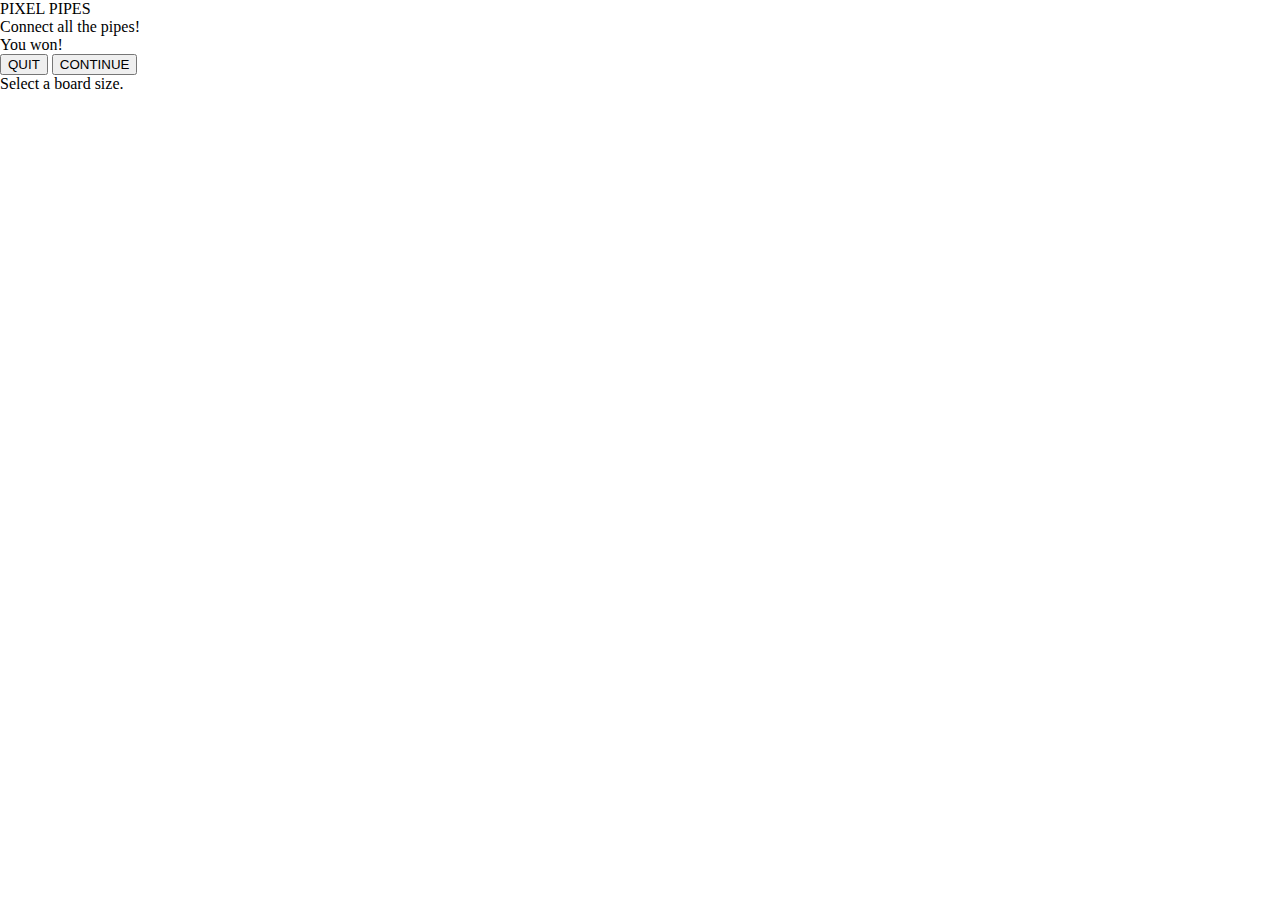
==== index.html @ 30b77581 "Styling" ====
<!DOCTYPE html>
<html>
  <head>
    <title>Pipes</title>

    <style>
      html, body, canvas {
        padding: 0;
        margin: 0;
        overflow: hidden;
      }
    </style>

    <link rel="stylesheet" type="text/css" href="./index.scss"></link>
  </head>

  <body>
    <div id="content">
      <div id="game-container">
        <div id="title">PIXEL PIPES</div>
        <div id="subtitle">Connect all the pipes!</div>
        <div class="victory-backdrop hidden"></div>
        <div class="victory-modal hidden">
          <div class="text">You won!</div>
          <button class="quit">QUIT</button>
          <button class="continue">CONTINUE</button>
        </div>
        <div class="container">
          <div id="selection">
            <div class="heading">Select a board size.</div>
            <div class="buttons"></div>
          </div>
          <div id="game-canvas"></div>
        </div>
      </div>
    </div>

    <script src="./jquery-2.1.4.min.js"></script>
    <script src="./util.js"></script>
    <script src="./game.js"></script>
    <script src="./board.js"></script>
    <script src="./pipe.js"></script>
    <script src="./gameView.js"></script>

    <script>
        (function() {
          new Pipes.GameView();
        })();
    </script>
  </body>
</html>
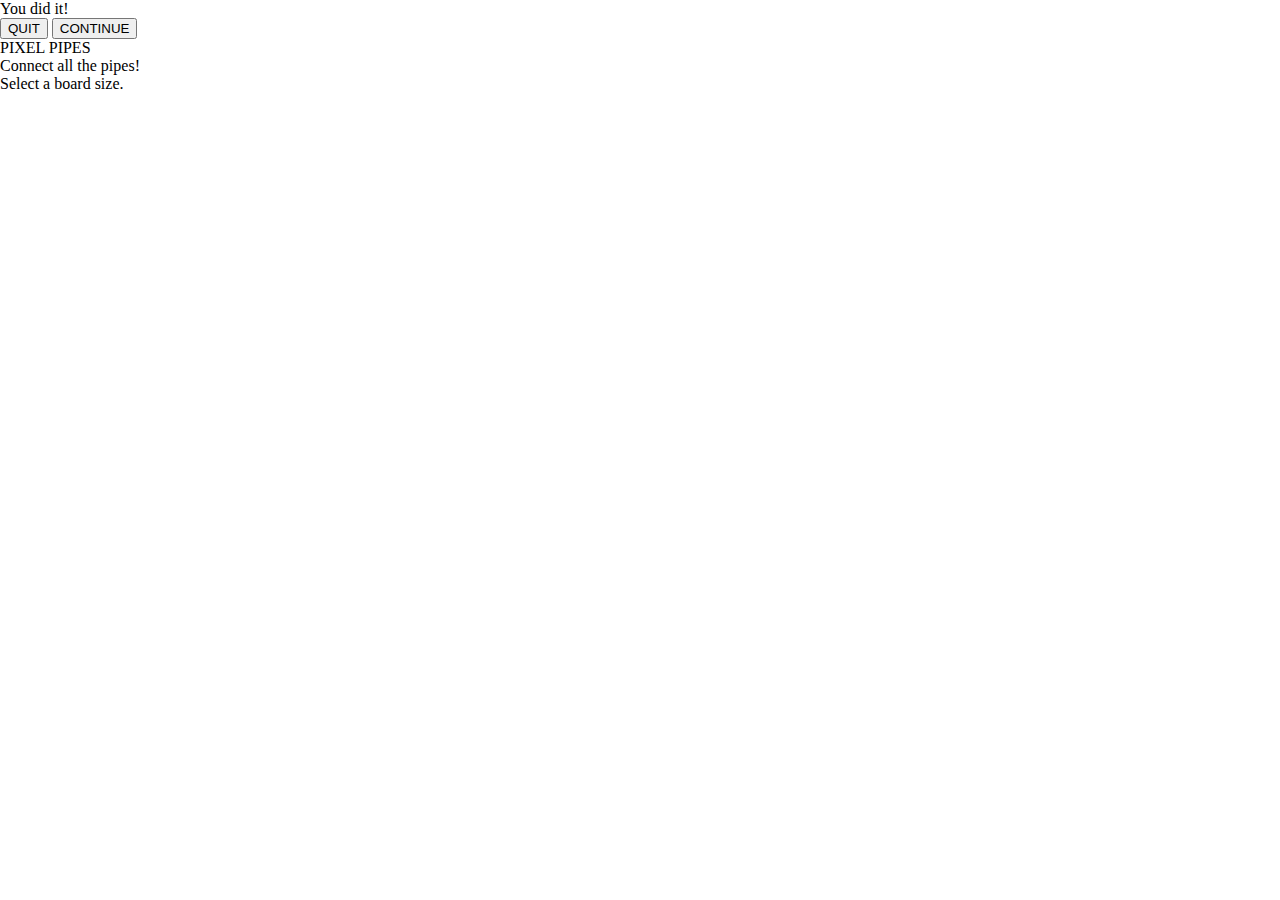
==== commit 6e291ff8: "HTML rendering differently on GitHub Pages, checking it out" ====
--- a/index.html
+++ b/index.html
@@ -11,22 +11,24 @@
       }
     </style>
 
-    <link rel="stylesheet" type="text/css" href="./index.scss"></link>
+    <link rel="stylesheet" type="text/css" href="index.scss"></link>
   </head>
 
   <body>
     <div id="content">
       <div id="game-container">
-        <div id="title">PIXEL PIPES</div>
-        <div id="subtitle">Connect all the pipes!</div>
         <div class="victory-backdrop hidden"></div>
         <div class="victory-modal hidden">
-          <div class="text">You won!</div>
+          <div class="text">You did it!</div>
           <button class="quit">QUIT</button>
           <button class="continue">CONTINUE</button>
         </div>
         <div class="container">
-          <div id="selection">
+          <div id="title-container">
+            <div id="title">PIXEL PIPES</div>
+            <div id="subtitle">Connect all the pipes!</div>
+          </div>
+          <div id="selection" class="hidden">
             <div class="heading">Select a board size.</div>
             <div class="buttons"></div>
           </div>
@@ -35,16 +37,45 @@
       </div>
     </div>
 
-    <script src="./jquery-2.1.4.min.js"></script>
-    <script src="./util.js"></script>
-    <script src="./game.js"></script>
-    <script src="./board.js"></script>
-    <script src="./pipe.js"></script>
-    <script src="./gameView.js"></script>
+    <script src="jquery-2.1.4.min.js"></script>
+    <script src="util.js"></script>
+    <script src="game.js"></script>
+    <script src="board.js"></script>
+    <script src="pipe.js"></script>
+    <script src="gameView.js"></script>
 
     <script>
         (function() {
-          new Pipes.GameView();
+          window.gameView = new Pipes.GameView();
+
+          var play = function () {
+            $("#title-container").addClass("hidden");
+            $("#selection").removeClass("hidden");
+          };
+          var restart = function () {
+            delete gameView;
+            if (!$(".victory-modal").hasClass("hidden")){
+              $(".victory-modal").addClass("hidden");
+              $(".victory-backdrop").addClass("hidden");
+            }
+            $("#selection").addClass("hidden");
+            $(".buttons").empty();
+            $("#game-canvas").empty();
+            $("#title-container").removeClass("hidden");
+            window.gameView = new Pipes.GameView();
+          };
+          var newGame = function () {
+            if (!$(".victory-modal").hasClass("hidden")){
+              $(".victory-modal").addClass("hidden");
+              $(".victory-backdrop").addClass("hidden");
+            }
+            $("#selection").removeClass("hidden");
+            $("#game-canvas").empty();
+          };
+
+          $("#title-container").on("click", play);
+          $("button.quit").on("click", restart);
+          $("button.continue").on("click", newGame);
         })();
     </script>
   </body>
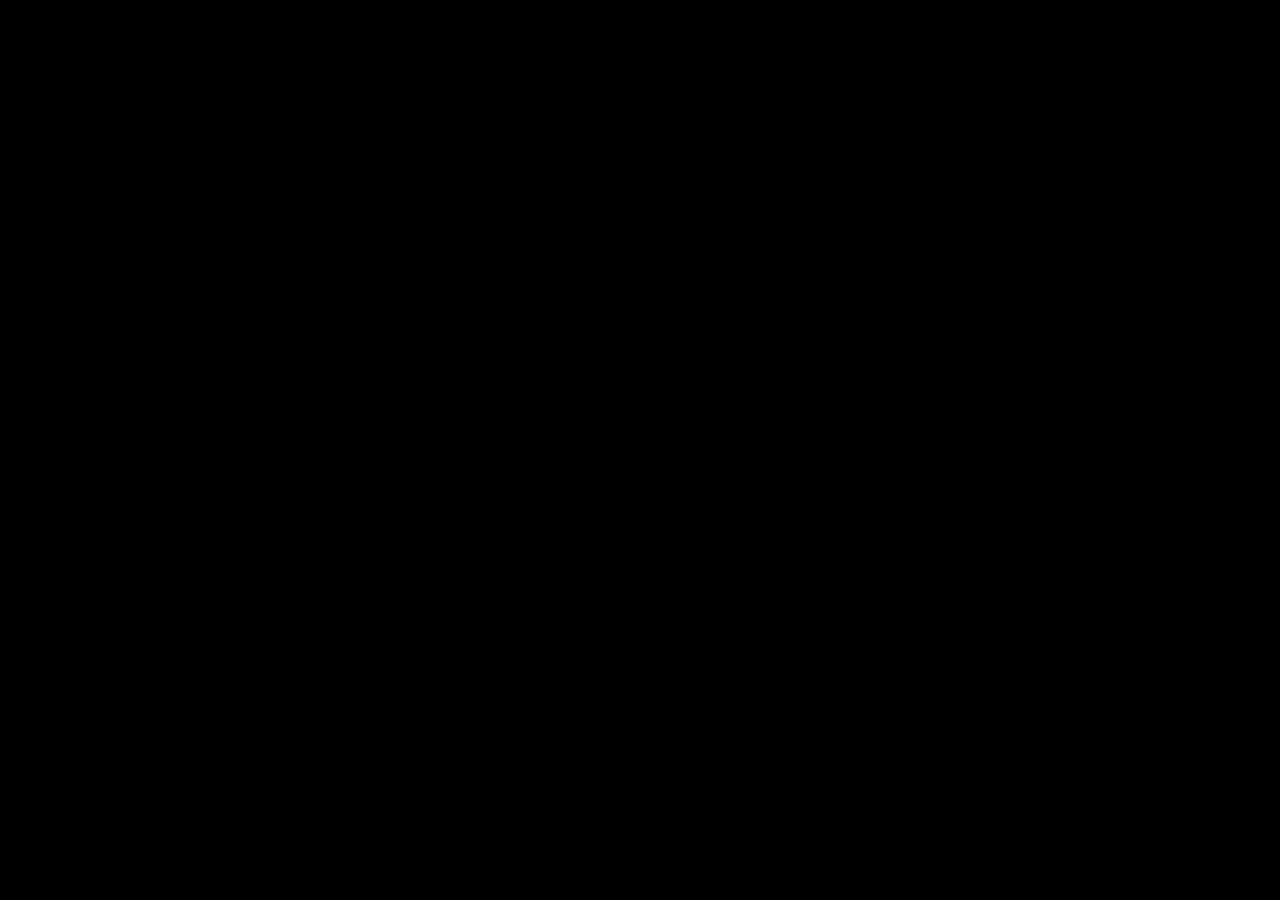
==== commit b47a4fab: "Navigation buttons" ====
--- a/index.html
+++ b/index.html
@@ -11,37 +11,44 @@
       }
     </style>
 
-    <link rel="stylesheet" type="text/css" href="index.scss"></link>
+    <link rel="stylesheet" type="text/css" href="index.scss.css"></link>
   </head>
 
   <body>
-    <div id="content">
-      <div id="game-container">
-        <div class="victory-backdrop hidden"></div>
-        <div class="victory-modal hidden">
-          <div class="text">You did it!</div>
-          <button class="quit">QUIT</button>
-          <button class="continue">CONTINUE</button>
-        </div>
-        <div class="container">
-          <div id="title-container">
-            <div id="title">PIXEL PIPES</div>
-            <div id="subtitle">Connect all the pipes!</div>
+    <div id="content-backdrop"</div>
+      <div id="content">
+        <div id="game-container">
+          <div class="victory-backdrop hidden"></div>
+          <div class="victory-modal hidden">
+            <div class="text">You did it!</div>
+            <button class="quit">QUIT</button>
+            <button class="continue">CONTINUE</button>
           </div>
-          <div id="selection" class="hidden">
-            <div class="heading">Select a board size.</div>
-            <div class="buttons"></div>
+          <div class="container">
+            <div id="title-container">
+              <div id="title">PIXEL PIPES</div>
+              <div id="subtitle">Connect all the pipes!</div>
+            </div>
+            <div id="selection" class="hidden">
+              <div class="heading">Select a board size.</div>
+              <div class="buttons"></div>
+            </div>
+            <div id="game-canvas"></div>
+            <div id="navigation" class="hidden">
+              <button class="reset">Clear Board</button>
+              <button class="continue">New Game</button>
+              <button class="quit">Quit</button>
+            </div>
           </div>
-          <div id="game-canvas"></div>
         </div>
       </div>
     </div>
 
     <script src="jquery-2.1.4.min.js"></script>
     <script src="util.js"></script>
+    <script src="pipe.js"></script>
+    <script src="board.js"></script>
     <script src="game.js"></script>
-    <script src="board.js"></script>
-    <script src="pipe.js"></script>
     <script src="gameView.js"></script>
 
     <script>
@@ -58,6 +65,9 @@
               $(".victory-modal").addClass("hidden");
               $(".victory-backdrop").addClass("hidden");
             }
+            if (!$("#navigation").hasClass("hidden")) {
+              $("#navigation").addClass("hidden");
+            }
             $("#selection").addClass("hidden");
             $(".buttons").empty();
             $("#game-canvas").empty();
@@ -69,6 +79,9 @@
               $(".victory-modal").addClass("hidden");
               $(".victory-backdrop").addClass("hidden");
             }
+            if (!$("#navigation").hasClass("hidden")) {
+              $("#navigation").addClass("hidden");
+            }
             $("#selection").removeClass("hidden");
             $("#game-canvas").empty();
           };
@@ -76,6 +89,10 @@
           $("#title-container").on("click", play);
           $("button.quit").on("click", restart);
           $("button.continue").on("click", newGame);
+          $("button.reset").on("click", function () {
+            $("[data-end=\"false\"]").removeClass();
+            $("[data-end=\"false\"]").addClass("null");
+          });
         })();
     </script>
   </body>
--- a/index.scss.css
+++ b/index.scss.css
@@ -0,0 +1,186 @@
+* {
+  -webkit-touch-callout: none;
+  -webkit-user-select: none;
+  -khtml-user-select: none;
+  -moz-user-select: none;
+  -ms-user-select: none;
+  user-select: none;
+
+  font-family: "Pixelicious";
+  cursor: default;
+}
+
+@font-face {
+  font-family: "Pixelicious";
+  src: url("Pixelicious.ttf");
+  src: url("Pixelicious.ttf") format("truetype");
+}
+
+body {
+  background-color: black;
+}
+
+#content {
+  height: 100%;
+  width: 100%;
+  position: relative;
+}
+
+#title-container {
+  width: 100%;
+  position: absolute;
+  top: 50%;
+  left: 50%;
+  transform: translate(-50%, -50%);
+  text-align: center;
+}
+
+#title {
+  cursor: pointer;
+  margin: 0 auto;
+  text-align: center;
+  font-size: 5vw;
+}
+
+#subtitle {
+  cursor: pointer;
+  margin: 0 auto;
+  font-size: 20px;
+  color: white;
+  text-align: center;
+  font-size: 2.6vw;
+}
+
+#game-container {
+  position: absolute;
+  top: 50%;
+  left: 50%;
+  transform: translate(-50%, -50%);
+}
+
+.container {
+  position: relative;
+  width: 100%;
+  height: 100%;
+}
+
+#selection {
+  width: 100%;
+  position: absolute;
+  top: 50%;
+  left: 50%;
+  transform: translate(-50%, -50%);
+  text-align: center;
+}
+
+.heading {
+  color: white;
+  /*padding-left: 20px;
+  padding-right: 20px;
+  padding-bottom: 20px;*/
+  font-size: 2.6vw;
+}
+
+/*.buttons {
+  padding-left: 20px;
+  padding-right: 20px;
+}*/
+
+#selection button {
+  cursor: pointer;
+  margin: 4px;
+  background: none;
+  border: none;
+  border-radius: 10px;
+  font-size: 2.6vw;
+}
+
+#game-canvas {
+  height: 100%;
+  width: 100%;
+}
+
+#game-canvas .row {
+  display: block;
+}
+
+.victory-backdrop {
+  position: absolute;
+  background-color: rgba(0, 0, 0, .5);
+  height: 100%;
+  width: 100%;
+  z-index: 100;
+  text-align: center;
+}
+
+.victory-modal {
+  position: absolute;
+  background-color: white;
+  padding: 20px;
+  text-align: center;
+  z-index: 101;
+  top: 50%;
+  left: 50%;
+  transform: translate(-50%, -50%);
+}
+
+.hidden {
+  height: 0;
+  width: 0;
+  display: none;
+}
+
+.victory-modal .text {
+  font-size: 20px;
+  padding: 20px;
+}
+
+.victory-modal button {
+  margin: 10px;
+  background-color: grey;
+  border: none;
+  padding: 10px;
+  font-size: 15px;
+  color: white;
+  text-align: center;
+}
+
+.victory-modal .quit {
+  background-color: black;
+}
+.null, .a, .b, .c, .d, .e, .f, .g, .h {
+  float: left;
+  margin: 1px;
+}
+
+.a {
+  background-color: #A80099;
+}
+
+.b {
+  background-color: #FF0000;
+}
+
+.c {
+  background-color: #FF9201;
+}
+
+.d {
+  background-color: #F9FF00;
+}
+
+.e {
+  background-color: #00A335;
+}
+
+.f {
+  background-color: #009ACE;
+}
+
+.g {
+  background-color: #2A659B;
+}
+
+.h {
+  background-color: #FF3F95;
+}
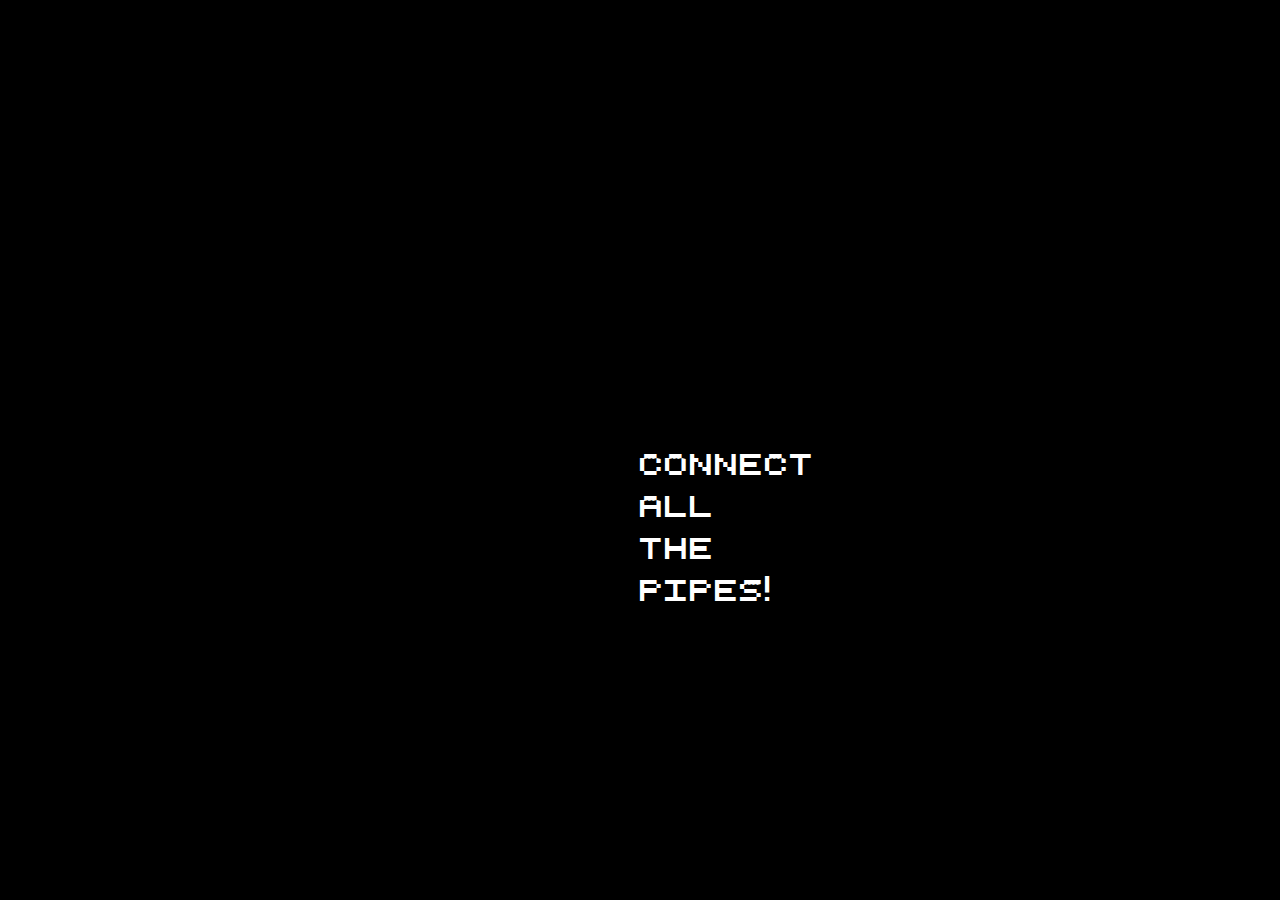
==== commit e6258830: "Minimum viable product complete" ====
--- a/index.html
+++ b/index.html
@@ -17,29 +17,33 @@
   <body>
     <div id="content-backdrop"</div>
       <div id="content">
-        <div id="game-container">
-          <div class="victory-backdrop hidden"></div>
-          <div class="victory-modal hidden">
-            <div class="text">You did it!</div>
-            <button class="quit">QUIT</button>
-            <button class="continue">CONTINUE</button>
-          </div>
-          <div class="container">
-            <div id="title-container">
-              <div id="title">PIXEL PIPES</div>
-              <div id="subtitle">Connect all the pipes!</div>
+        <div id="game-and-nav-container">
+          <!-- <div class="game-container-container"> -->
+            <div id="game-container">
+              <div class="victory-backdrop hidden"></div>
+              <div class="victory-modal hidden">
+                <div class="text">You did it!</div>
+                <button class="quit">QUIT</button>
+                <button class="continue">CONTINUE</button>
+              </div>
+              <div class="container">
+                <div id="title-container">
+                  <div id="title">PIXEL PIPES</div>
+                  <div id="subtitle">Connect all the pipes!</div>
+                </div>
+                <div id="selection" class="hidden">
+                  <div class="heading">Select a board size.</div>
+                  <div class="buttons"></div>
+                </div>
+                <div id="game-canvas"></div>
+              </div>
             </div>
-            <div id="selection" class="hidden">
-              <div class="heading">Select a board size.</div>
-              <div class="buttons"></div>
-            </div>
-            <div id="game-canvas"></div>
             <div id="navigation" class="hidden">
               <button class="reset">Clear Board</button>
               <button class="continue">New Game</button>
               <button class="quit">Quit</button>
             </div>
-          </div>
+          <!-- </div> -->
         </div>
       </div>
     </div>
--- a/index.scss.css
+++ b/index.scss.css
@@ -16,8 +16,13 @@
   src: url("Pixelicious.ttf") format("truetype");
 }
 
-body {
+#content-backdrop {
   background-color: black;
+  top: 0;
+  left: 0;
+  right: 0;
+  bottom: 0;
+  position: fixed;
 }
 
 #content {
@@ -51,12 +56,28 @@
   font-size: 2.6vw;
 }
 
+#game-and-nav-container {
+  position: absolute;
+  top: 50%;
+  left: 50%;
+  transform: translate(-50%, -50%);
+  /*float: left;*/
+}
+
 #game-container {
-  position: absolute;
-  top: 50%;
-  left: 50%;
-  transform: translate(-50%, -50%);
-}
+  /*position: absolute;
+  top: 50%;
+  left: 50%;
+  transform: translate(-50%, -50%);*/
+}
+
+/*.game-container-container {
+  position: relative;
+  height: 100%;
+  /* make it responsive... */
+  /*width: calc(100% - 50px);*/
+  /*float: left;*/
+}*/
 
 .container {
   position: relative;
@@ -102,6 +123,28 @@
 
 #game-canvas .row {
   display: block;
+}
+
+[data-end="true"] {
+  cursor: pointer;
+}
+
+#navigation {
+  text-align: center;
+}
+
+#navigation button {
+  cursor: pointer;
+  display: inline-block;
+  margin: 2px;
+  padding: 10px;
+  font-size: 15px;
+  background: none !important;
+}
+
+#navigation button.reset {
+  color: white !important;
+  border: 2px solid white !important;
 }
 
 .victory-backdrop {
